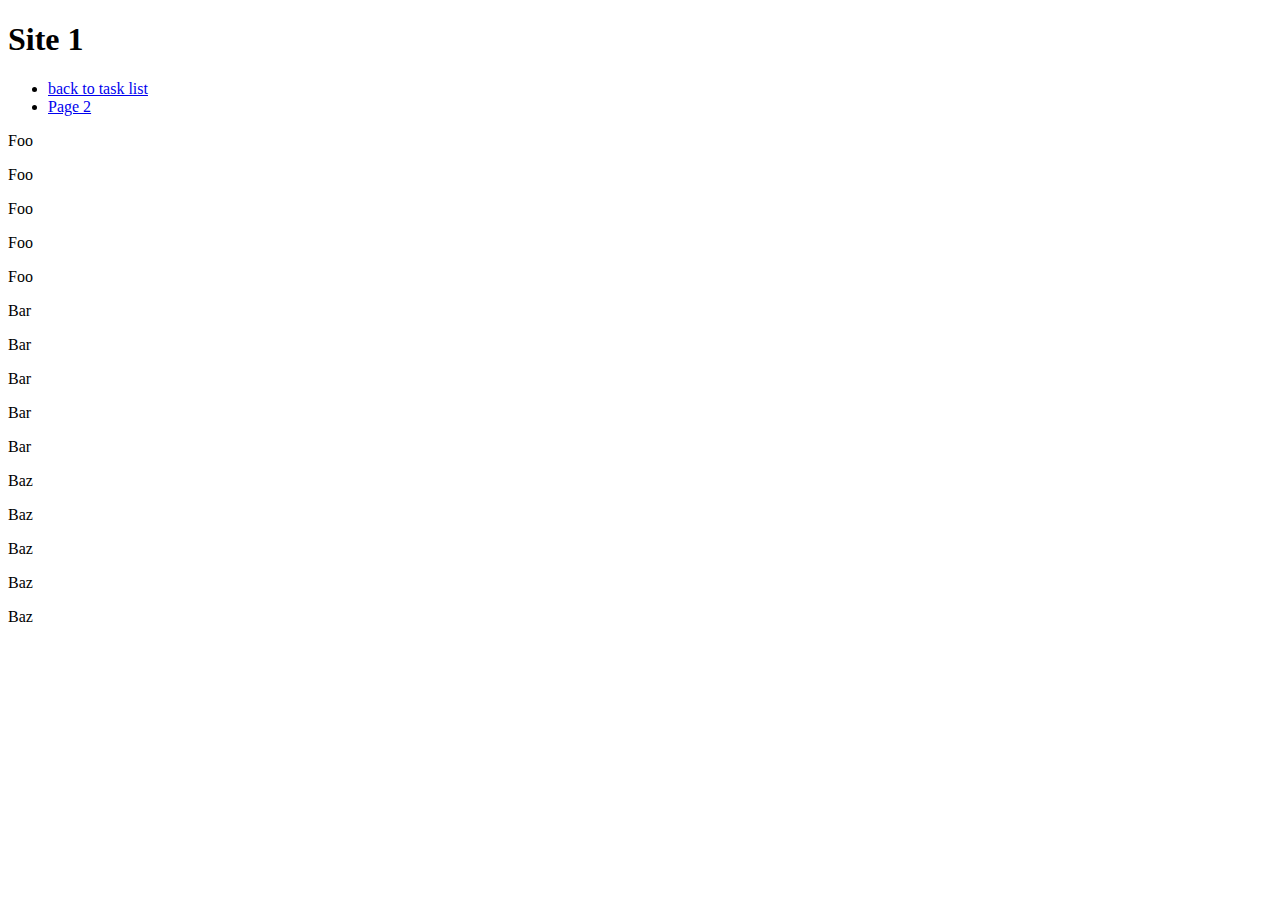
==== site1/index.html @ ca34f212 "add dummy pages" ====
<!DOCTYPE html>
<html>
<body>
<div id=wanka>
<h1>Site 1</h1>
<ul>
<li><a href=../idx2.htm>back to task list</a>
<li><a href=../site2/index.html>Page 2</a>
</div>
<div id=col1 class=cIII>
<p>Foo
<p>Foo
<p>Foo
<p>Foo
<p>Foo
</div>
<div id=col2 class=cIII>
<p>Bar
<p>Bar
<p>Bar
<p>Bar
<p>Bar
</div>
<div id=col3 class=cIII>
<p>Baz
<p>Baz
<p>Baz
<p>Baz
<p>Baz
</div>
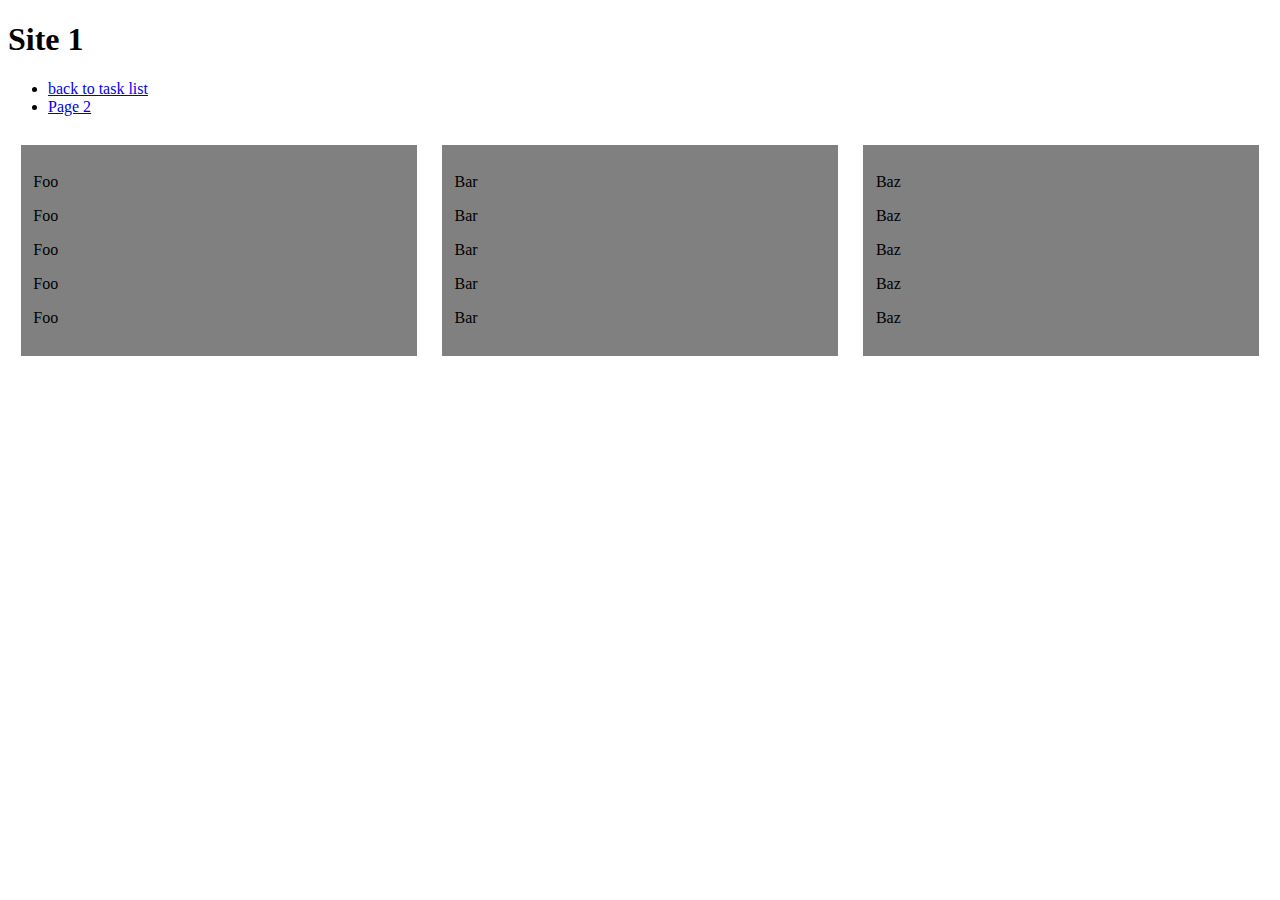
==== commit b4289854: "use display: flex" ====
--- a/site1/index.html
+++ b/site1/index.html
@@ -1,5 +1,23 @@
 <!DOCTYPE html>
-<html>
+<html lang=ru>
+<head>
+<meta charset="UTF-8">
+<title>
+что покажет колонтитул вкладки?
+</title>
+<style>
+#cols123 { display: flex; }
+.cIII {
+  width: 30%;
+  background-color: Gray;
+  margin: 1%;
+  padding: 1%;
+}
+</style>
+<!--
+#cols123 { display: flex; }
+-->
+</head>
 <body>
 <div id=wanka>
 <h1>Site 1</h1>
@@ -7,25 +25,29 @@
 <li><a href=../idx2.htm>back to task list</a>
 <li><a href=../site2/index.html>Page 2</a>
 </div>
-<div id=col1 class=cIII>
-<p>Foo
-<p>Foo
-<p>Foo
-<p>Foo
-<p>Foo
-</div>
-<div id=col2 class=cIII>
-<p>Bar
-<p>Bar
-<p>Bar
-<p>Bar
-<p>Bar
-</div>
-<div id=col3 class=cIII>
-<p>Baz
-<p>Baz
-<p>Baz
-<p>Baz
-<p>Baz
+<div id=cols123>
+  <div id=col1 class=cIII>
+  <p>Foo
+  <p>Foo
+  <p>Foo
+  <p>Foo
+  <p>Foo
+  </div>
+
+  <div id=col2 class=cIII>
+  <p>Bar
+  <p>Bar
+  <p>Bar
+  <p>Bar
+  <p>Bar
+  </div>
+
+  <div id=col3 class=cIII>
+  <p>Baz
+  <p>Baz
+  <p>Baz
+  <p>Baz
+  <p>Baz
+  </div>
 </div>
 
